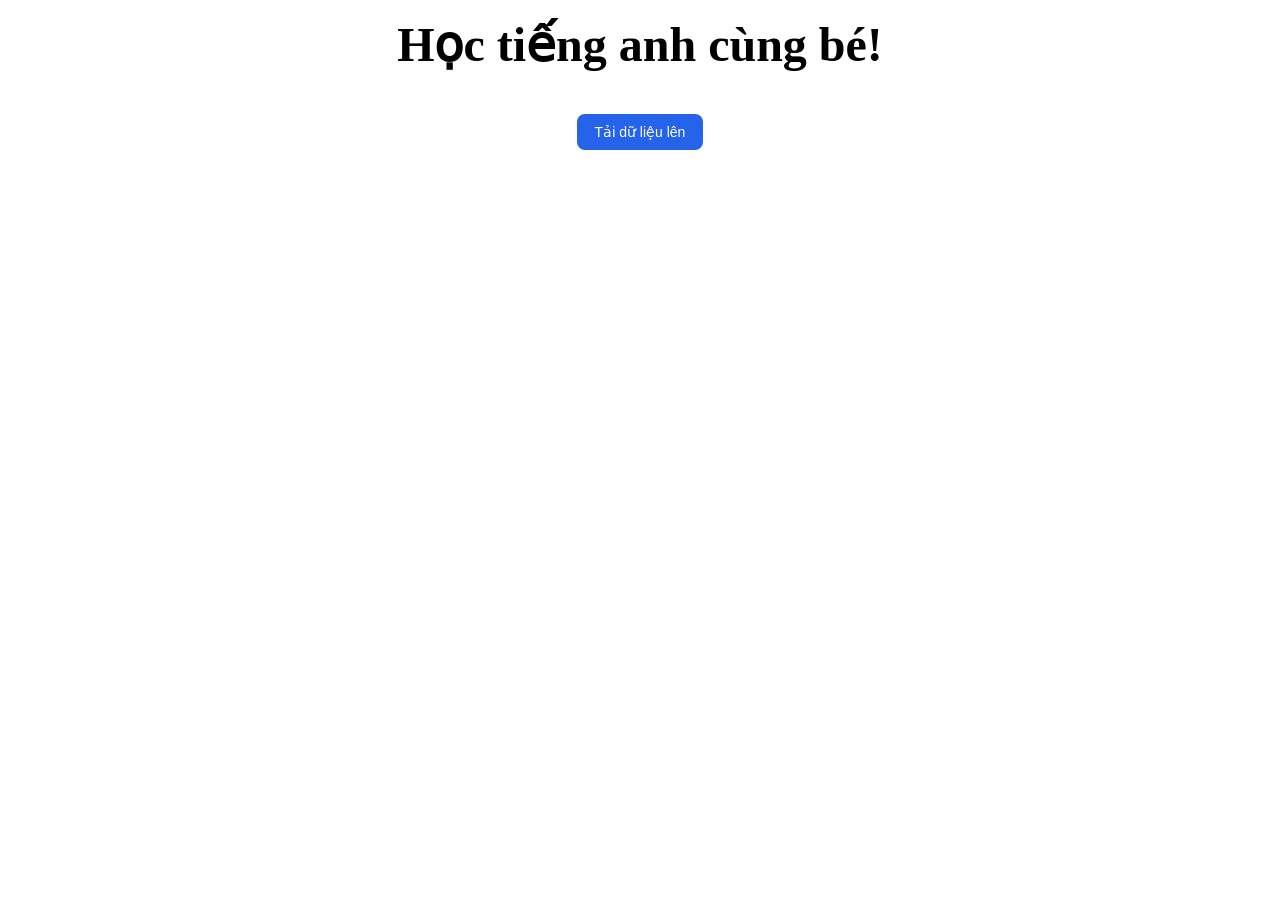
==== index.html @ 0be20cf9 "First" ====
<!DOCTYPE html>
<html lang="en">
  <head>
    <meta charset="UTF-8" />
    <link rel="preconnect" href="https://fonts.googleapis.com" />
    <link rel="preconnect" href="https://fonts.gstatic.com" crossorigin />
    <link
      href="https://fonts.googleapis.com/css2?family=Poppins:ital,wght@0,100;0,200;0,300;0,400;0,500;0,600;0,700;0,800;0,900;1,100;1,200;1,300;1,400;1,500;1,600;1,700;1,800;1,900&display=swap"
      rel="stylesheet"
    />
    <meta name="viewport" content="width=device-width, initial-scale=1.0" />
    <title>Awesome UI</title>
    <link rel="stylesheet" href="styles.css" />
    <link rel="stylesheet" href="font.css" />
  </head>
  <body>
    <input type="file" id="fileInput" hidden />
    <div class="title">Học tiếng anh cùng bé!</div>
    <div class="wrapper" id="wrapper">
      <div id="loading"></div>
      <button class="upload-btn" onclick="document.getElementById('fileInput').click()">
        Tải dữ liệu lên
      </button>
    </div>

    <script
      src="https://cdn.jsdelivr.net/npm/bootstrap@5.3.8/dist/js/bootstrap.bundle.min.js"
      integrity="sha384-FKyoEForCGlyvwx9Hj09JcYn3nv7wiPVlz7YYwJrWVcXK/BmnVDxM+D2scQbITxI"
      crossorigin="anonymous"
    ></script>
    <script>
      document.getElementById("fileInput").onchange = async (e) => {
        document.getElementById("loading").classList.add("loading");
        const text = await e.target.files[0].text();
        const questions = text.split("\n");

        const wrapper = document.getElementById("wrapper");
        wrapper.innerHTML = "";

        questions.forEach((line, index) => {
          if (line.trim()) {
            wrapper.appendChild(createItem(line, index));
          }
        });
        document.getElementById("loading").className = "";
        document.getElementById("fileInput").style.display = "none";
      };
      function speak(text) {
        console.log({ text });
        speechSynthesis.cancel();
        const msg = new SpeechSynthesisUtterance(text);
        msg.lang = "en-US";
        msg.rate = 1;
        msg.pitch = 1;
        speechSynthesis.speak(msg);
      }

      function createItem(text, index) {
        const container = document.createElement("div");
        container.className = "container";

        container.innerHTML = `
    <div class="order-number">${index}</div>
    <div class="content">${text}</div>
    <div class="suffix">
      <svg width="100%" height="100%" preserveAspectRatio="none">
        <line x1="0%" y1="0%" x2="100%" y2="50%" stroke="black" stroke-width="2"/>
        <line x1="100%" y1="50%" x2="0%" y2="100%" stroke="black" stroke-width="2"/>
      </svg>
    </div>
  `;

        container.querySelector(".order-number").onclick = () => speak(text);

        return container;
      }
    </script>
  </body>
</html>
---- styles.css ----
body {
  height: 100vh;
  overflow: auto;
  scrollbar-width: none; /* Firefox */
  -ms-overflow-style: none; /* IE / Edge cũ */

  margin: 0;
  font-size: 1.5rem;
  font-weight: bold;
}
body::-webkit-scrollbar {
  display: none; /* Chrome / Safari / Edge */
}

.title {
  padding-top: 1rem;
  height: 10vh;
  text-align: center;
  font-size: 3rem;
}

.file-container {
  margin-top: 1rem;
  display: flex;
  justify-content: center;
  align-items: center;
}

.wrapper {
  display: flex;
  flex-direction: column;
  align-items: center;

  gap: 0.5rem;
}

.container {
  display: flex;
  position: relative;
  flex-direction: row;
  border: 2px solid #000;
  height: 3rem;
  width: 50%;
}

.order-number {
  background-color: pink;
  aspect-ratio: 1;
  height: 3rem;
  border-right: 2px solid #000;

  display: flex;
  align-items: center;
  justify-content: center;

  cursor: pointer;
  user-select: none;
}

.content {
  width: 100%;
  padding-left: 2rem;
  background-color: yellow;

  display: flex;
  align-items: center;
  justify-content: start;

  white-space: nowrap;
  overflow-y: auto;
}

.suffix {
  border-left: 2px solid #000;
  aspect-ratio: 1;
}

.loading {
  width: 40px;
  height: 40px;
  border: 4px solid #ddd;
  border-top: 4px solid #000;
  border-radius: 50%;
  animation: spin 1s linear infinite;
}

.upload-btn {
  background: #2563eb;
  color: white;
  border: none;
  padding: 10px 18px;
  border-radius: 8px;
  font-size: 14px;
  cursor: pointer;
  transition: all 0.2s ease;
}

.upload-btn:hover {
  background: #1d4ed8;
  transform: translateY(-1px);
}

.upload-btn:active {
  transform: translateY(0);
}

@keyframes spin {
  from {
    transform: rotate(0deg);
  }
  to {
    transform: rotate(360deg);
  }
}

@media (max-width: 800px) {
  .container {
    width: 100%;
  }
}
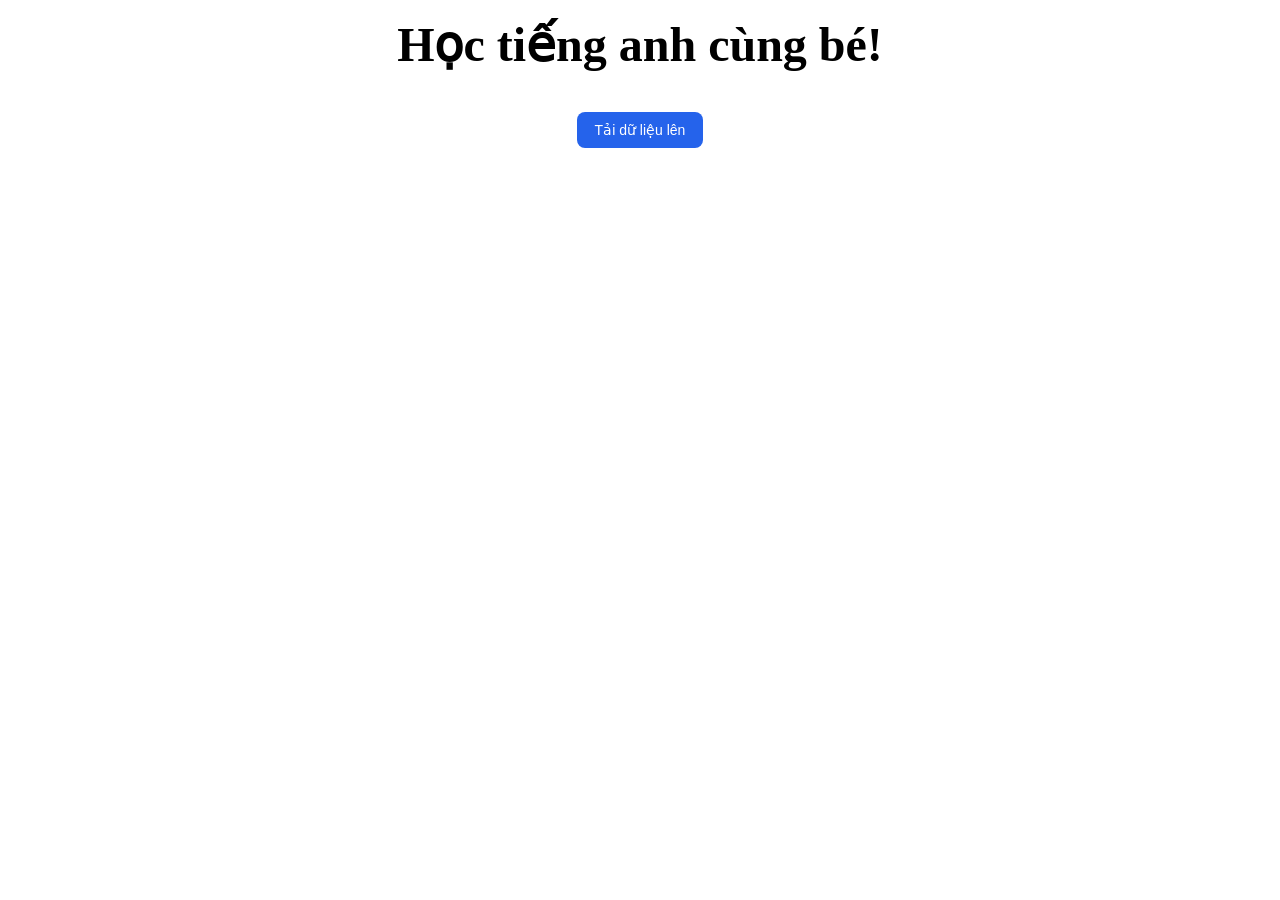
==== commit c800d897: "commit new" ====
--- a/index.html
+++ b/index.html
@@ -18,9 +18,15 @@
     <div class="title">Học tiếng anh cùng bé!</div>
     <div class="wrapper" id="wrapper">
       <div id="loading"></div>
-      <button class="upload-btn" onclick="document.getElementById('fileInput').click()">
+      <button
+        id="upload-btn"
+        class="upload-btn"
+        onclick="document.getElementById('fileInput').click()"
+      >
         Tải dữ liệu lên
       </button>
+      <div class="grid-container" id="grid-container">
+      </div>
     </div>
 
     <script
@@ -34,16 +40,17 @@
         const text = await e.target.files[0].text();
         const questions = text.split("\n");
 
-        const wrapper = document.getElementById("wrapper");
+        const wrapper = document.getElementById("grid-container");
         wrapper.innerHTML = "";
 
         questions.forEach((line, index) => {
           if (line.trim()) {
-            wrapper.appendChild(createItem(line, index));
+            wrapper.appendChild(createItemGrid(line, index));
           }
         });
         document.getElementById("loading").className = "";
         document.getElementById("fileInput").style.display = "none";
+        document.getElementById("upload-btn").style.display = "none";
       };
       function speak(text) {
         console.log({ text });
@@ -52,7 +59,18 @@
         msg.lang = "en-US";
         msg.rate = 1;
         msg.pitch = 1;
+
+        const voices = speechSynthesis.getVoices();
+        msg.voice = voices.find(v => v.lang === "en-US") || voices[0];
+
         speechSynthesis.speak(msg);
+      }
+
+      function createItemGrid(text, index) {
+        const container = document.createElement("div");
+        container.innerHTML = `${index}`;
+        container.onclick = () => speak(text);
+        return container;
       }
 
       function createItem(text, index) {
--- a/styles.css
+++ b/styles.css
@@ -5,7 +5,7 @@
   -ms-overflow-style: none; /* IE / Edge cũ */
 
   margin: 0;
-  font-size: 1.5rem;
+  font-size: 1rem;
   font-weight: bold;
 }
 body::-webkit-scrollbar {
@@ -14,9 +14,10 @@
 
 .title {
   padding-top: 1rem;
-  height: 10vh;
   text-align: center;
   font-size: 3rem;
+
+  margin-bottom: 2rem;
 }
 
 .file-container {
@@ -32,6 +33,8 @@
   align-items: center;
 
   gap: 0.5rem;
+  margin-left: 5px;
+  margin-right: 5px;
 }
 
 .container {
@@ -40,11 +43,11 @@
   flex-direction: row;
   border: 2px solid #000;
   height: 3rem;
-  width: 50%;
+  width: 100%;
 }
 
 .order-number {
-  background-color: pink;
+  /* background-color: pink; */
   aspect-ratio: 1;
   height: 3rem;
   border-right: 2px solid #000;
@@ -60,7 +63,7 @@
 .content {
   width: 100%;
   padding-left: 2rem;
-  background-color: yellow;
+  /* background-color: yellow; */
 
   display: flex;
   align-items: center;
@@ -104,6 +107,24 @@
   transform: translateY(0);
 }
 
+.grid-container {
+  display: grid;
+  grid-template-columns: repeat(4, minmax(0, 1fr));
+}
+
+.grid-container div {
+  display: flex;
+  justify-content: center;
+  align-items: center;
+
+  height: 4rem;
+  aspect-ratio: 1 / 1;
+
+  border: 1px solid #000;
+  cursor: pointer;
+  user-select: none;
+}
+
 @keyframes spin {
   from {
     transform: rotate(0deg);
@@ -113,6 +134,22 @@
   }
 }
 
+/* xl */
+@media (min-width: 80rem) {
+}
+
+/* lg */
+@media (min-width: 64rem) {
+}
+
+/* md */
+@media (min-width: 48rem) {
+}
+
+/* sm */
+@media (min-width: 40rem) {
+}
+
 @media (max-width: 800px) {
   .container {
     width: 100%;
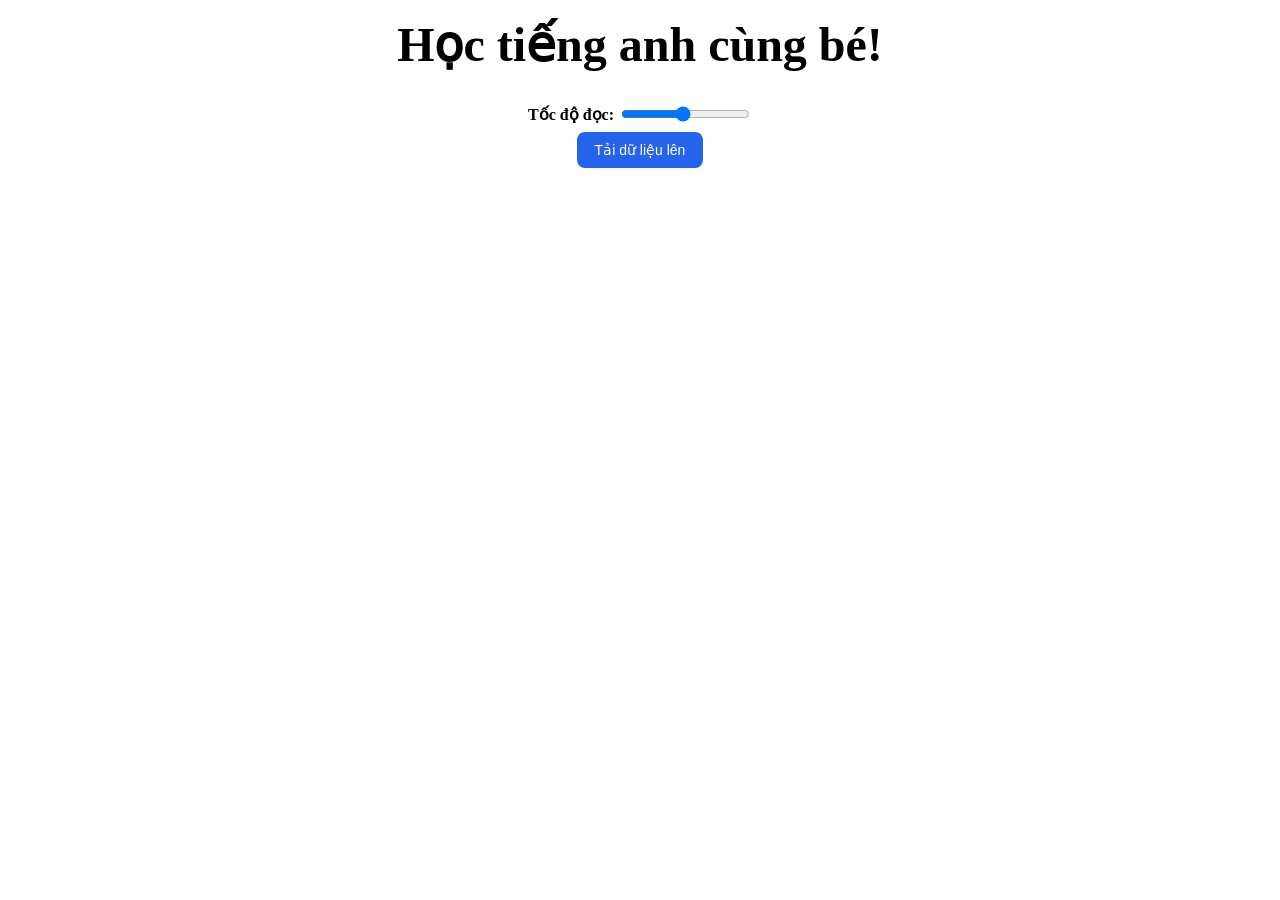
==== commit ca0ba370: "width and speed speak" ====
--- a/index.html
+++ b/index.html
@@ -1,4 +1,4 @@
-<!DOCTYPE html>
+<!doctype html>
 <html lang="en">
   <head>
     <meta charset="UTF-8" />
@@ -16,6 +16,11 @@
   <body>
     <input type="file" id="fileInput" hidden />
     <div class="title">Học tiếng anh cùng bé!</div>
+    <div class="rate-container">
+      <div>Tốc độ đọc:</div>
+      <div style="width: 5px"></div>
+      <input id="rate" type="range" min="0.1" max="2" step="0.1" value="1" />
+    </div>
     <div class="wrapper" id="wrapper">
       <div id="loading"></div>
       <button
@@ -25,8 +30,7 @@
       >
         Tải dữ liệu lên
       </button>
-      <div class="grid-container" id="grid-container">
-      </div>
+      <div class="grid-container" id="grid-container"></div>
     </div>
 
     <script
@@ -35,6 +39,7 @@
       crossorigin="anonymous"
     ></script>
     <script>
+      const msg = new SpeechSynthesisUtterance();
       document.getElementById("fileInput").onchange = async (e) => {
         document.getElementById("loading").classList.add("loading");
         const text = await e.target.files[0].text();
@@ -53,16 +58,12 @@
         document.getElementById("upload-btn").style.display = "none";
       };
       function speak(text) {
-        console.log({ text });
         speechSynthesis.cancel();
-        const msg = new SpeechSynthesisUtterance(text);
+        const rate = document.getElementById("rate").value ?? 1;
+        msg.text = text;
         msg.lang = "en-US";
-        msg.rate = 1;
+        msg.rate = rate;
         msg.pitch = 1;
-
-        const voices = speechSynthesis.getVoices();
-        msg.voice = voices.find(v => v.lang === "en-US") || voices[0];
-
         speechSynthesis.speak(msg);
       }
 
--- a/styles.css
+++ b/styles.css
@@ -44,6 +44,13 @@
   border: 2px solid #000;
   height: 3rem;
   width: 100%;
+  max-width: 550px;
+}
+
+.rate-container {
+  display: flex;
+  align-items: center;
+  justify-content: center;
 }
 
 .order-number {
@@ -62,7 +69,7 @@
 
 .content {
   width: 100%;
-  padding-left: 2rem;
+  padding-left: 1.5rem;
   /* background-color: yellow; */
 
   display: flex;
